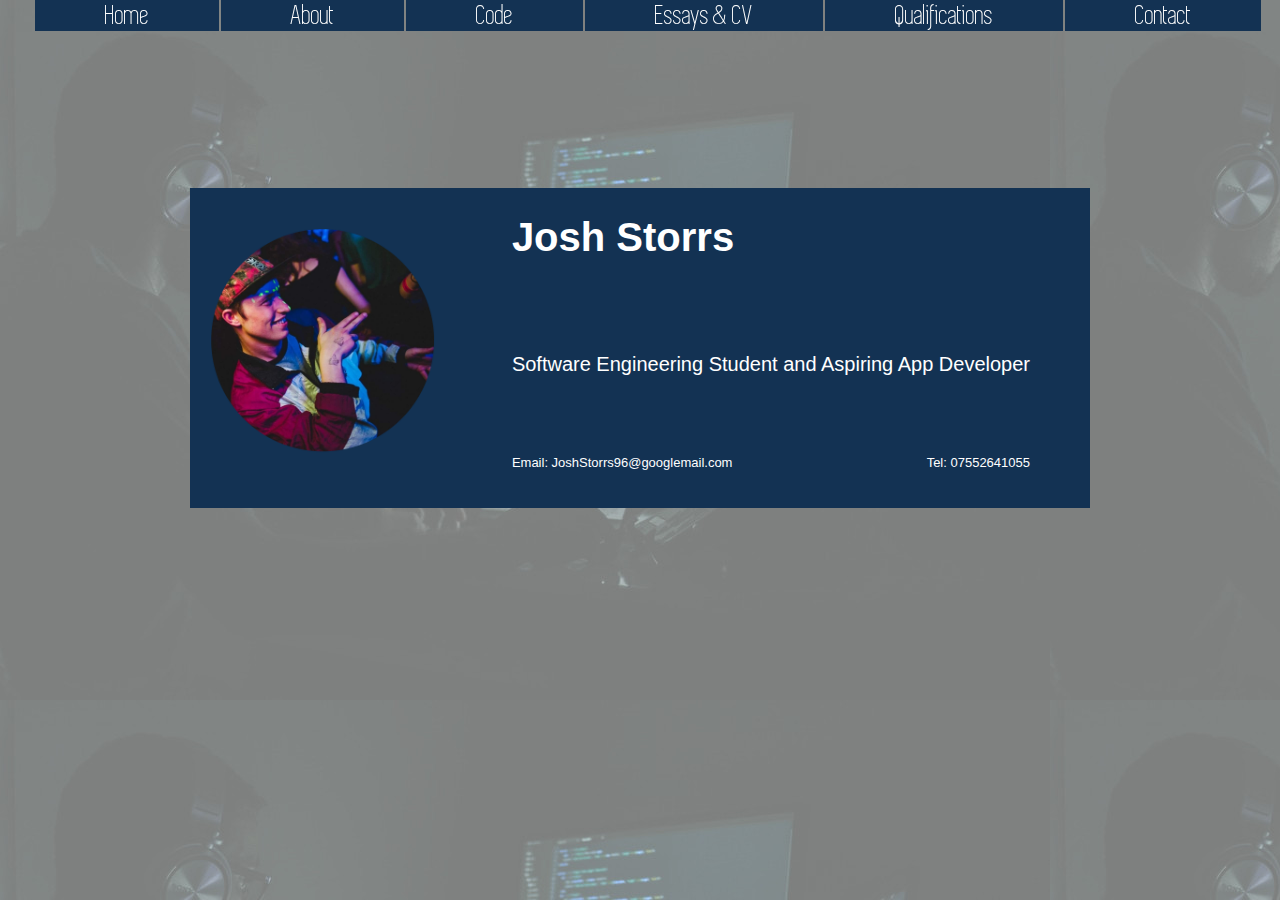
==== index.html @ c340aaae "Website First Commit" ====
<!DOCTYPE html> <!--Declares the document to be using HTML5-->
<html>
    <meta name="viewport" content="width=device-width, initial-scale=1.0">
<head>

    <link href="https://freetypography.com/2014/03/24/free-font-simplifica/" rel="stylesheet">  <!--allows the downloaded font to be used-->

    <link rel="stylesheet" type="text/css" href="portfolioStyle.css">   <!--links the external stylesheet-->

    <title>Josh Storrs | Portfolio</title>                                         <!--The tab name on the webpage-->

</head>

<header>    <!--I placed my navbar in the header section of the webpage-->
    <div class="topnav">
        <a href="index.html">Home</a>
        <a href="About.html">About</a>
        <a href="Code.html">Code</a>
        <a href="Essays.html">Essays & CV</a>
        <a href="Qualifications.html">Qualifications</a>
        <a href="Contact_Info.html">Contact</a>
    </div>  
</header>

<br><br><br><br><br><br><br><br><br><br>






    
<body>  <!--This is where the content of the webpage starts. Head Body Header and Footer are all HTML5-->

 <div class= mainBox>
        
        <img id="pic" src="Images for HTML/me in a circle.png" alt="Picture of Josh Storrs" width="25%">  
         
        <section id="homepageDescTitle">
            <H1 style="font-size: 200%;">  Josh Storrs </H1>
            
            <br></br>
            <p id="breifDesc">Software Engineering Student and Aspiring App Developer</p>
            <br></br>

            <p style="font-size: small;">Email: JoshStorrs96@googlemail.com <span class="telEmail">Tel: 07552641055</span></p>
        </section>

    
    
 </div>

</body>
    

</html>
---- portfolioStyle.css ----
@font-face
{
    font-family: 'simplifica';
    src: url(fonts/SIMPLIFICA\ Typeface.ttf);
    font-style: normal;
    font-weight: 100;
}


body
{
    font-family: 'simplifica';
    font-weight: 10;
    font-style: inherit;
    background-color: #2b4b6f;
    background-image: url('Images\ for\ HTML/programmer.jpg'); /*Image Courtesy of https://hackernoon.com/ubuntu-18-04-deep-learning-environment-setup-345ba0b11892*/
}

.topnav 
{
    overflow: hidden;
    background-color: rgba(19, 50, 83 0.7);;
    position: fixed;
    top: 0px;
    width: 100%;
    text-align: center;
}

.topnav a 
{
    float: center;
    color: #fff;
    text-align: center;
    padding: 0px 70px;
    text-decoration: none;
    font-size: 28px;
    background-color: #133253;
    width: 100%;
    display: inline-flexbox;
    
}

.topnav a:hover 
{
    background: #738ca6;
    color: #fff;
}

.mainBox
{
   
    height: 250px;
    margin: auto;
    padding: 0px 0px 70px;
    width: 900px;
    background-color: #133253;
    color: #fff;  
    size: 100%;
}

#mainBoxAbout
{
   
    height: 1420px;
    margin: auto;
    padding: 0px 0px 70px;
    width: 900px;
    background-color: #133253;
    color: #fff;  
    size: 100%;
}

#mainBoxCode
{
    height: 300px;
    margin: auto;
    padding: 0px 0px 70px;
    width: 900px;
    background-color: #133253;
    color: #fff;  
    size: 100%;
}

#downloadC
{
    margin: 20px;
    font-family: 'Lucida Sans', 'Lucida Sans Regular', 'Lucida Grande', 'Lucida Sans Unicode', Geneva, Verdana, sans-serif;
}

#mainBoxEssays
{
    height: 1500px;
    margin: auto;
    padding: 0px 0px 70px;
    width: 900px;
    background-color: #133253;
    color: #fff;  
    size: 100%;
}

#essaysMsg
{
    font-family: 'Lucida Sans', 'Lucida Sans Regular', 'Lucida Grande', 'Lucida Sans Unicode', Geneva, Verdana, sans-serif;
    margin: 20px;
}

#downloadCV
{
    margin: 20px;
    font-family: 'Lucida Sans', 'Lucida Sans Regular', 'Lucida Grande', 'Lucida Sans Unicode', Geneva, Verdana, sans-serif;
}

#downloadEssay
{
    margin: 20px;
    font-family: 'Lucida Sans', 'Lucida Sans Regular', 'Lucida Grande', 'Lucida Sans Unicode', Geneva, Verdana, sans-serif;
}

#mainboxQualifications
{
    height: 340px;
    margin: auto;
    padding: 0px 0px 70px;
    width: 900px;
    background-color: #133253;
    color: #fff;  
    size: 100%;
}

#qualificationTable 
{
    font-family: 'Lucida Sans', 'Lucida Sans Regular', 'Lucida Grande', 'Lucida Sans Unicode', Geneva, Verdana, sans-serif;
    border-collapse: collapse;
    width: 100%;
}
  
td    /*HTML selector*/
{
    border: 1px solid #fff;
    text-align: left;
    padding: 8px;
}

th
{
    border: 1px solid #fff;
    text-align: left;
    padding: 8px;
}
  
tr:nth-child(even) 
{
    background-color: #738ca6;
}

#mainboxContact
{
    height: 500px;
    margin: auto;
    padding: 0px 0px 70px;
    width: 900px;
    background-color: #133253;
    color: #fff;  
    size: 100%;
}

#contactDescription
{
    font-family: 'Lucida Sans', 'Lucida Sans Regular', 'Lucida Grande', 'Lucida Sans Unicode', Geneva, Verdana, sans-serif;
}

#details
{
    float:right;
}

form
{
    font-family: 'Lucida Sans', 'Lucida Sans Regular', 'Lucida Grande', 'Lucida Sans Unicode', Geneva, Verdana, sans-serif;
    padding: 20px;

}

#pic
{
    width: 25%;
    padding: 20px;
    margin: 20px 0px;
}

#homepageDescTitle
{
    float: right;
    padding: 0px 60px 0px 0px;
    margin: 0px;
    font-size: 20px;
    font-family: 'Lucida Sans', 'Lucida Sans Regular', 'Lucida Grande', 'Lucida Sans Unicode', Geneva, Verdana, sans-serif;
}

.telEmail
{
    float: right;
}

#breifDesc
{
    padding: 0px 0px 0px 0px;
}

#aboutDescription
{
    font-family: 'Lucida Sans', 'Lucida Sans Regular', 'Lucida Grande', 'Lucida Sans Unicode', Geneva, Verdana, sans-serif;
    margin: 5%;
}

#cSharpPic
{
    width: 15%;
    float: right;
}

#CPPpic
{
    width: 15%;
    float: left;
    margin: 10px;
}

#sheffHallam
{
    width: 17%;
    float: left;
    margin: 0px 10px 0px 0px;
}

#picMe
{
    width: 25%;
    float: right;
    margin: 0px 0px;
}


.footer
{
    background-color:#133253 ;
}
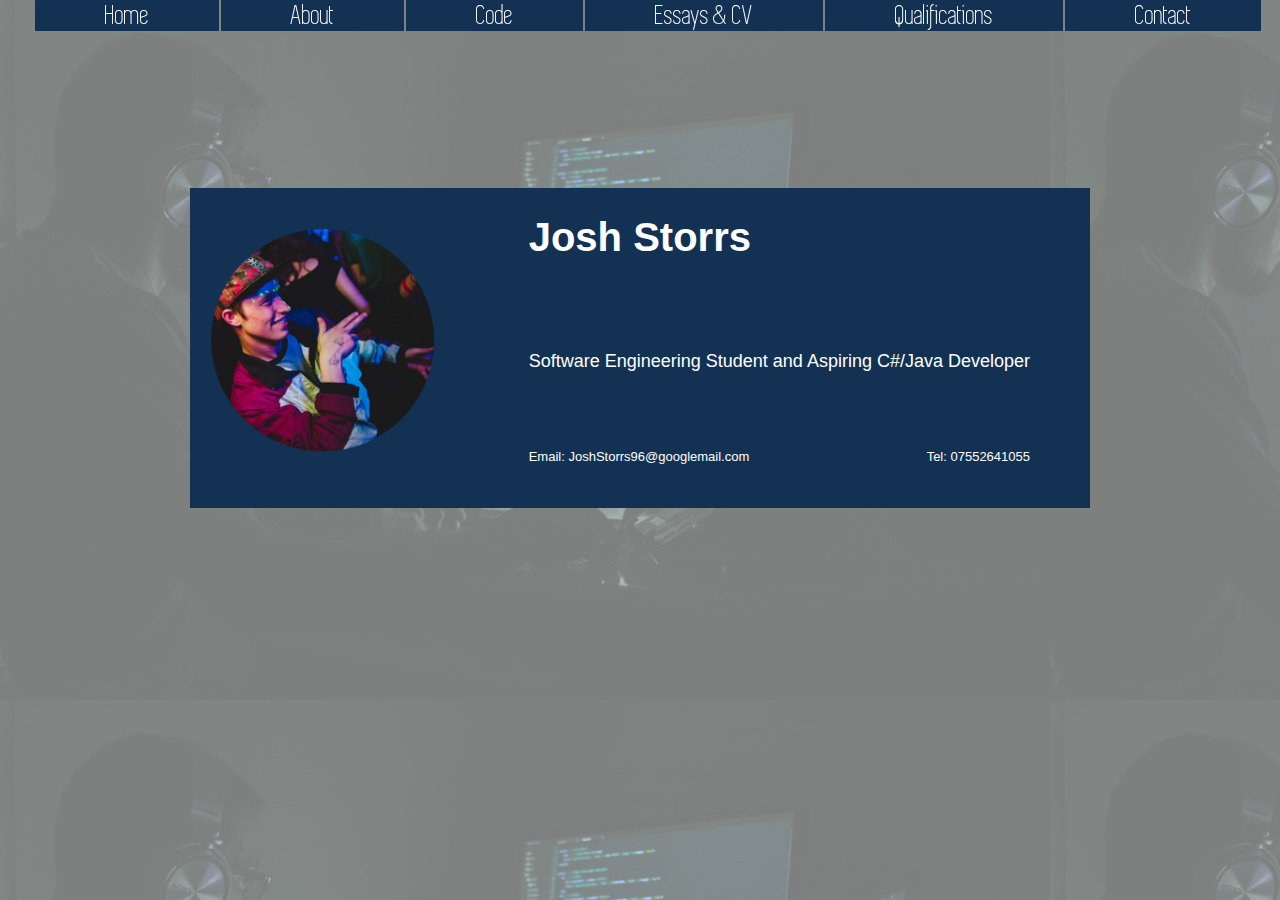
==== commit 2fbb61c5: "Slight changes updated for second year" ====
--- a/index.html
+++ b/index.html
@@ -7,7 +7,7 @@
 
     <link rel="stylesheet" type="text/css" href="portfolioStyle.css">   <!--links the external stylesheet-->
 
-    <title>Josh Storrs | Portfolio</title>                                         <!--The tab name on the webpage-->
+    <title>Josh Storrs | Portfolio </title>                                         <!--The tab name on the webpage-->
 
 </head>
 
@@ -40,7 +40,7 @@
             <H1 style="font-size: 200%;">  Josh Storrs </H1>
             
             <br></br>
-            <p id="breifDesc">Software Engineering Student and Aspiring App Developer</p>
+            <p id="breifDesc">Software Engineering Student and Aspiring C#/Java Developer</p>
             <br></br>
 
             <p style="font-size: small;">Email: JoshStorrs96@googlemail.com <span class="telEmail">Tel: 07552641055</span></p>
--- a/portfolioStyle.css
+++ b/portfolioStyle.css
@@ -204,7 +204,8 @@
 
 #breifDesc
 {
-    padding: 0px 0px 0px 0px;
+    padding: 0%;
+    font-size: 18px;
 }
 
 #aboutDescription
